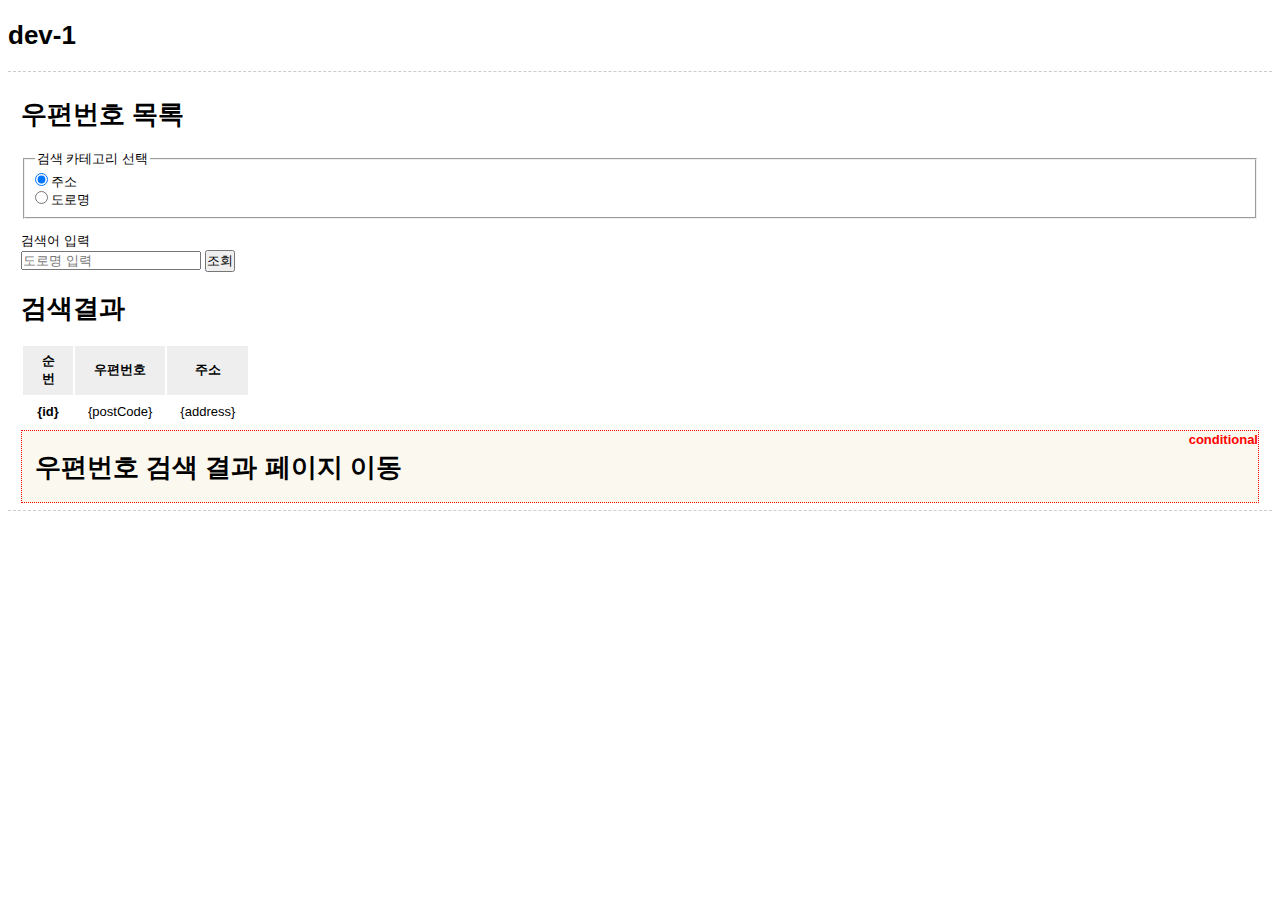
==== HTML/postcode-search/index.html @ f14125d0 "폴더 변" ====
<!doctype html>
<meta charset="UTF-8">
<title>우편번호 찾기</title>
<meta name="robots" content="noindex, nofollow">
<meta name="viewport" content="width=device-width">
<link rel="stylesheet" href="./postcode.css">
<h1>dev-1</h1>

<section class="postcodeSearch">
	<h1>우편번호 목록</h1>
	<form id="postcodeSearchForm" name="postcodeSearchForm" class="form" action="http://soopul.com" method="GET">
		<fieldset>
			<legend>검색 카테고리 선택</legend>
			<label for="r1A">
				<input type="radio" name="r1" id="r1A" value="A" checked="checked">
				<span class="rowh">주소</span> 
			</label>
			<br>
			<label for="r1R"> 
				<input type="radio" name="r1" id="r1R" value="R">
				<span class="rowh">도로명</span>
			</label>
		</fieldset>
		<p class="inputTextBox">
			<label for="t1">
				<span class="rowh">검색어 입력</span>
				<input type="text" name="t1" id="t1" placeholder="도로명 입력">
				<input type="submit" id="submit" value="조회">
			</label>
		</p>
		<p class="controls">
			<!--
			<a href="#" target="_blank">등록</a>
			<a href="#" target="_blank">엑셀등록</a>
			-->
		</p>
	</form>
	

	
	<section id="resutls" class="results type_{addressType}">
		<h1>검색결과</h1>
		<table id="postcodeResultTable">
			<caption>
				<p>테이블 1. 도로명주소, 도로명, 키워드로 검색한 정보중 순번, 우편번호, 주소만을 걸러내어 보여준다
			</caption>
			<colgroup>
				<col class="id">
				<col class="postcode">
				<col class="address">
			<thead>
				<tr>
					<th>순번</th>
					<th>우편번호</th>
					<th>주소</th>
			</thead>
			<tbody>
				<!-- {#contents} -->
				<tr>
					<th>{id}</th>
					<td>{postCode}</td>
					<td><a>{address}</a></td>
				<!-- {/contents} -->
			</tbody>
		</table>

		<nav class="paging-nav _conditional">
			<h1>우편번호 검색 결과 페이지 이동</h1>
		</nav>
	</section><!-- #results -->
</section>
---- HTML/postcode-search/postcode.css ----
@charset "utf-8";
body {
  font-size: small;
  font-family: Arial;
  line-height: 1.4; }

input, select {
  margin: 0;
  padding: 0;
  font-size: 1em; }

thead {
  background-color: #eee; }

th, td {
  padding: .5em 1em; }

._conditional {
  /* 컨텐츠 양에 따라 노출될수도 그렇지 않을수도 있다 */
  position: relative;
  padding: 0 1em;
  border: 1px dotted red;
  background-color: #FBF8EF; }
  ._conditional::before {
    content: "conditional";
    position: absolute;
    top: 0;
    right: 0;
    font-weight: bold;
    color: red; }

.postcodeSearch {
  padding: .5em 1em;
  border-top: 1px dashed #ccc;
  border-bottom: 1px dashed #ccc; }
  .postcodeSearch .inputTextBox .rowh {
    display: block; }
  .postcodeSearch .results caption {
    display: none;
    text-align: left;
    caption-side: bottom; }
  .postcodeSearch .results colgroup .id {
    width: 50px; }
  .postcodeSearch .results colgroup .postcode {
    width: 80px; }
  .postcodeSearch .paging-nav ul {
    padding-left: 0; }
  .postcodeSearch .paging-nav li {
    display: inline; }
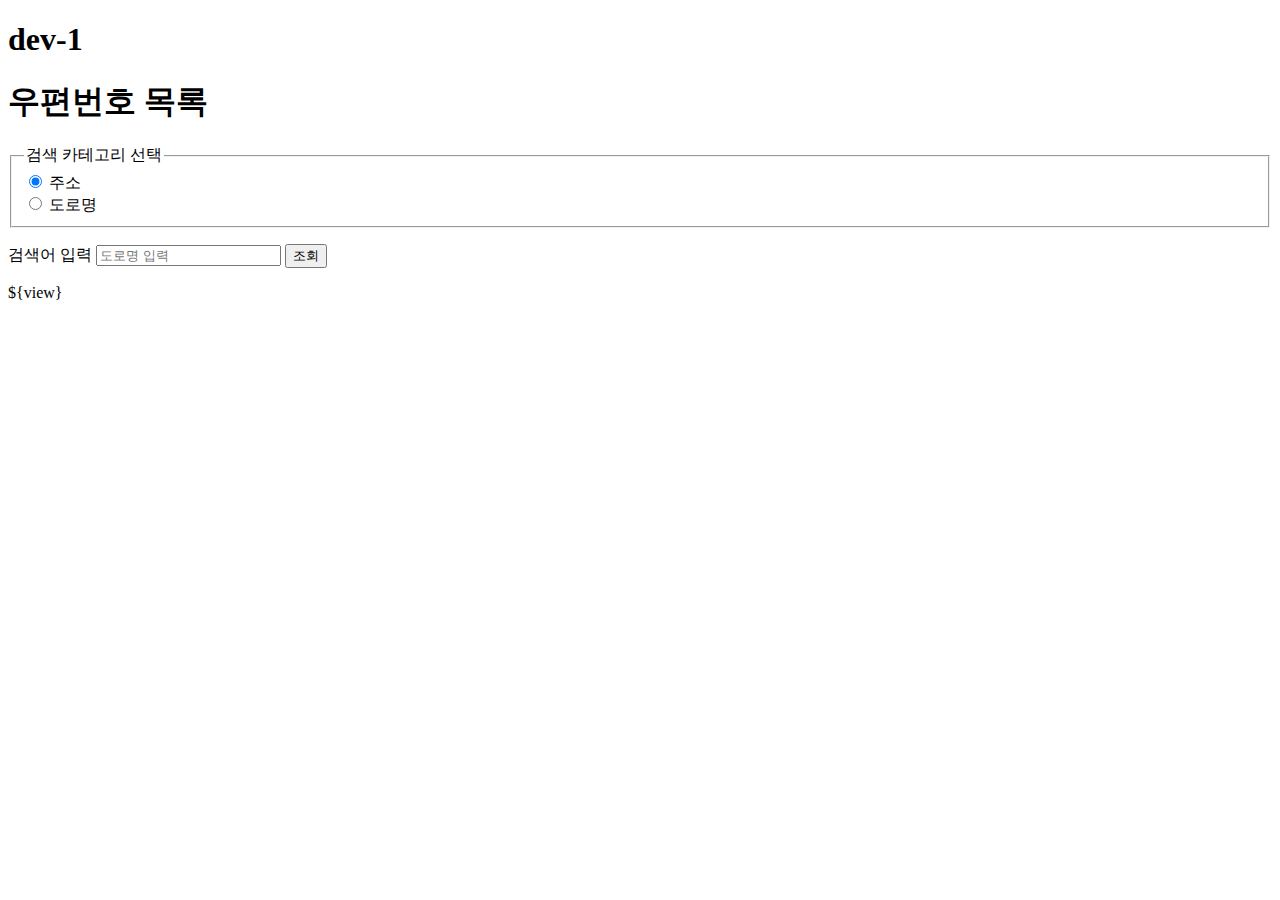
==== commit 6d3951e2: "변경.." ====
--- a/HTML/postcode-search/index.html
+++ b/HTML/postcode-search/index.html
@@ -3,7 +3,7 @@
 <title>우편번호 찾기</title>
 <meta name="robots" content="noindex, nofollow">
 <meta name="viewport" content="width=device-width">
-<link rel="stylesheet" href="./postcode.css">
+<link rel="stylesheet" href="http://soopul.com/mullae/postcode/postcode.css">
 <h1>dev-1</h1>
 
 <section class="postcodeSearch">
@@ -38,34 +38,7 @@
 	
 
 	
-	<section id="resutls" class="results type_{addressType}">
-		<h1>검색결과</h1>
-		<table id="postcodeResultTable">
-			<caption>
-				<p>테이블 1. 도로명주소, 도로명, 키워드로 검색한 정보중 순번, 우편번호, 주소만을 걸러내어 보여준다
-			</caption>
-			<colgroup>
-				<col class="id">
-				<col class="postcode">
-				<col class="address">
-			<thead>
-				<tr>
-					<th>순번</th>
-					<th>우편번호</th>
-					<th>주소</th>
-			</thead>
-			<tbody>
-				<!-- {#contents} -->
-				<tr>
-					<th>{id}</th>
-					<td>{postCode}</td>
-					<td><a>{address}</a></td>
-				<!-- {/contents} -->
-			</tbody>
-		</table>
+	${view}
+</section>
 
-		<nav class="paging-nav _conditional">
-			<h1>우편번호 검색 결과 페이지 이동</h1>
-		</nav>
-	</section><!-- #results -->
-</section>+<script src="http://soopul.com/mullae/postcode/res/postcode.js"></script>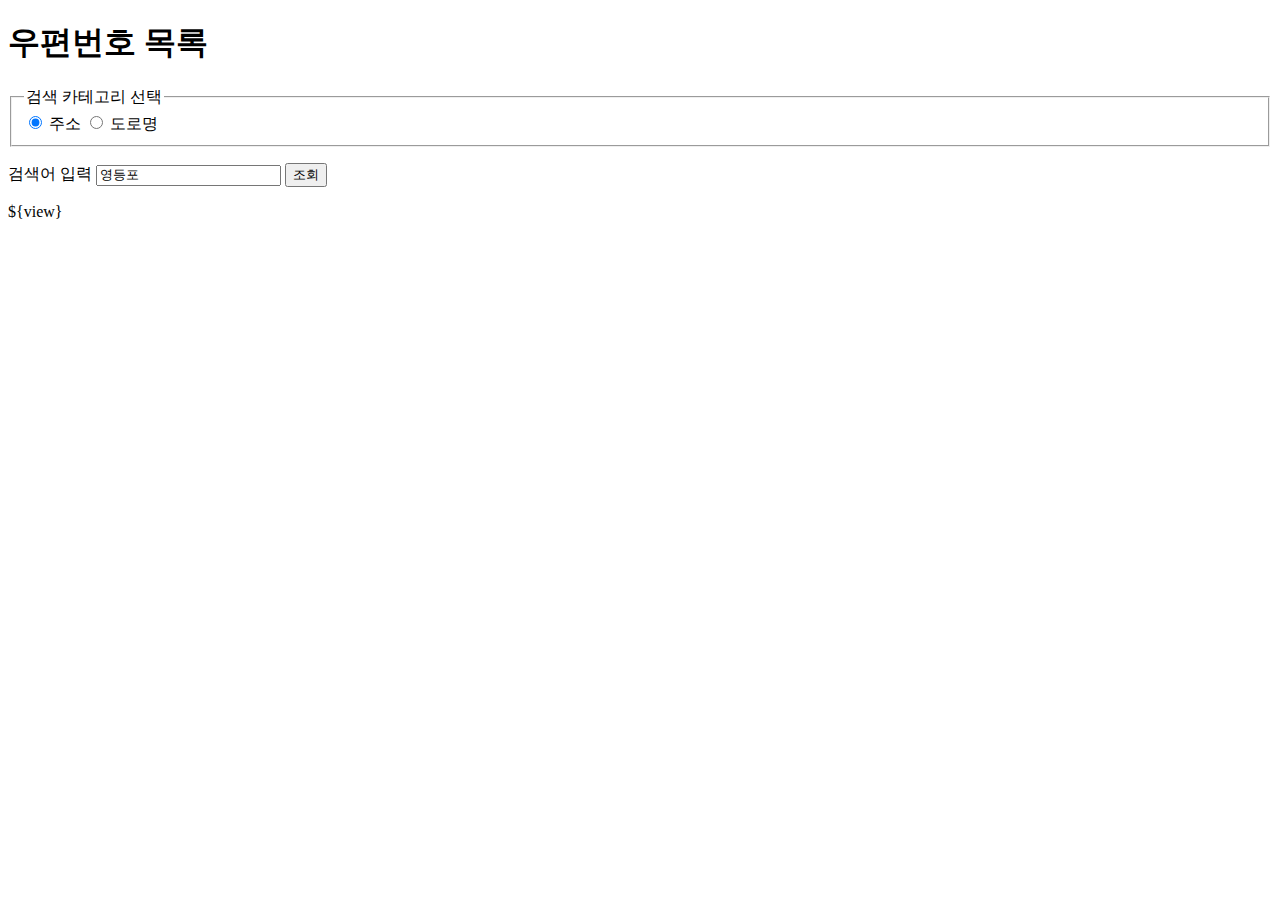
==== commit 5e93d7eb: "..." ====
--- a/HTML/postcode-search/index.html
+++ b/HTML/postcode-search/index.html
@@ -4,27 +4,25 @@
 <meta name="robots" content="noindex, nofollow">
 <meta name="viewport" content="width=device-width">
 <link rel="stylesheet" href="http://soopul.com/mullae/postcode/postcode.css">
-<h1>dev-1</h1>
 
 <section class="postcodeSearch">
 	<h1>우편번호 목록</h1>
-	<form id="postcodeSearchForm" name="postcodeSearchForm" class="form" action="http://soopul.com" method="GET">
+	<form id="postcodeSearchForm" name="postcodeSearchForm" class="form" action="/postcode/search" method="GET">
 		<fieldset>
 			<legend>검색 카테고리 선택</legend>
-			<label for="r1A">
-				<input type="radio" name="r1" id="r1A" value="A" checked="checked">
+			<label for="addressTypeA">
+				<input type="radio" name="addressType" id="addressTypeA" value="PLAIN" checked="checked">
 				<span class="rowh">주소</span> 
 			</label>
-			<br>
-			<label for="r1R"> 
-				<input type="radio" name="r1" id="r1R" value="R">
+			<label for="addressTypeB"> 
+				<input type="radio" name="addressType" id="addressTypeB" value="STREET">
 				<span class="rowh">도로명</span>
 			</label>
 		</fieldset>
 		<p class="inputTextBox">
-			<label for="t1">
+			<label for="address">
 				<span class="rowh">검색어 입력</span>
-				<input type="text" name="t1" id="t1" placeholder="도로명 입력">
+				<input type="text" name="address" id="address" placeholder="도로명 입력" value="영등포">
 				<input type="submit" id="submit" value="조회">
 			</label>
 		</p>
@@ -41,4 +39,7 @@
 	${view}
 </section>
 
-<script src="http://soopul.com/mullae/postcode/res/postcode.js"></script>+<!-- <script src="http://soopul.com/mullae/postcode/res/postcode.js"></script> -->
+<script src="http://image.gsshop.com/deal/static/html/mc/script/lib/json2.js"></script>
+<script src="http://image.gsshop.com/deal/static/html/mc/script/lib/xhr.js"></script>
+<script src="./res/postcode.js"></script>